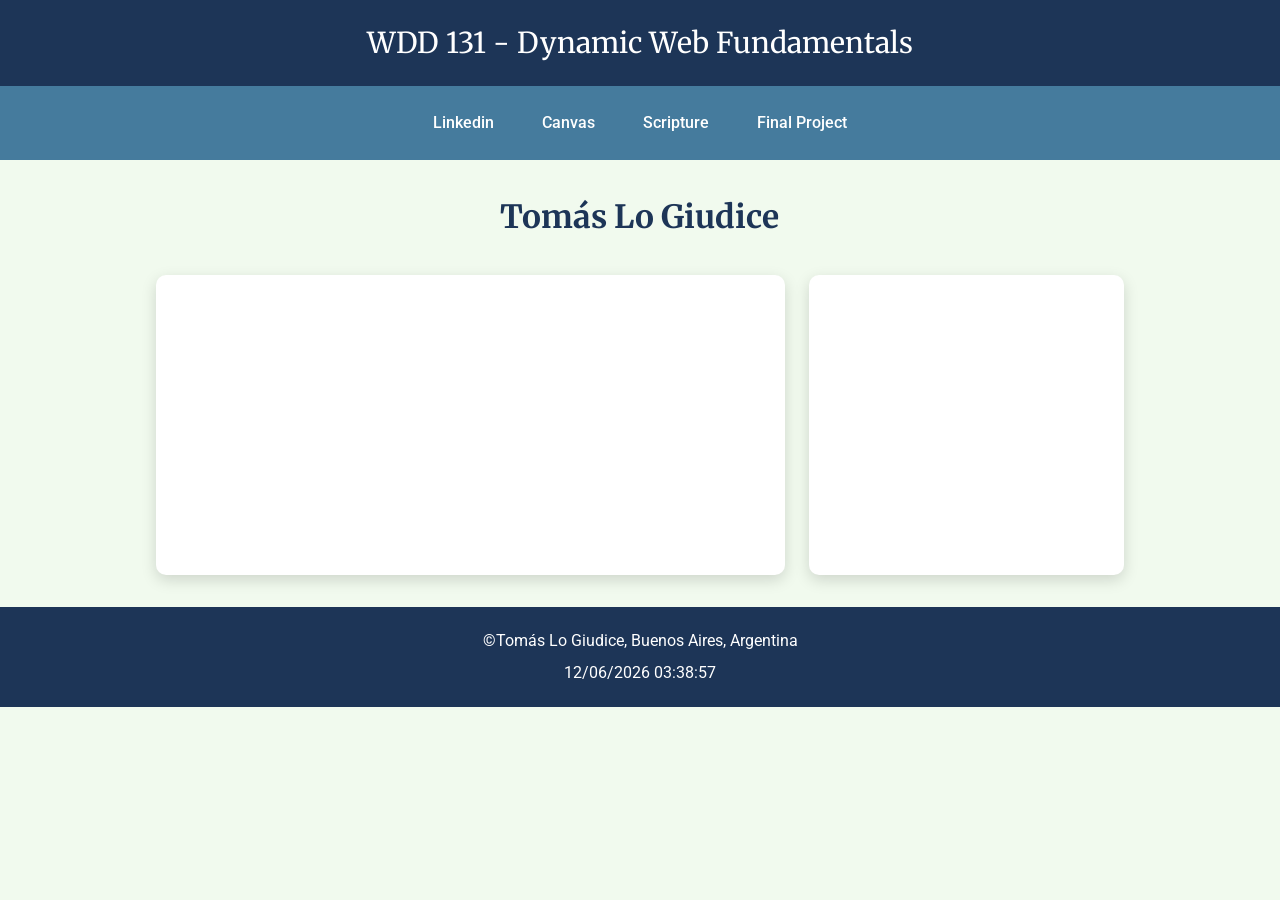
==== index.html @ a4d2fb75 "push" ====
<!DOCTYPE html>
<html lang="en">
<head>
    <meta charset="UTF-8">
    <meta name="viewport" content="width=device-width, initial-scale=1.0">
    <meta name="description" content="WDD 131 - Dynamic Web Fundamentals by Tomás Lo Giudice">
    <meta name="author" content="Tomás Lo Giudice">
    <link rel="stylesheet" href="styles/base.css">
    <script src="scripts/getdates.js" defer></script>
    <title>WDD 131-Dynamic Web Fundamentals-Tomás Lo Giudice</title>
</head>
<body>
    <header>
        <span id="course-title">WDD 131 - Dynamic Web Fundamentals</span>
        <nav>
            <a href="https://www.linkedin.com/in/tomás-lo-giudice-226722353">Linkedin</a>
            <a href="https://byupw.instructure.com/">Canvas</a>
            <a href="https://www.churchofjesuschrist.org/study/scriptures/bofm/jarom/1?lang=spa">Scripture</a>
            <a href="">Final Project</a>
        </nav>
    </header>

    <main>
        <h1>Tomás Lo Giudice</h1>
        <section class="card"></section>
        <section class="card"></section>
    </main>

    <footer>
        <p>©<span id="year"></span>Tomás Lo Giudice, Buenos Aires, Argentina</p>
        <p id="lastModified"></p>
     </footer>

</body>
</html>
---- styles/base.css ----
/* Google Font Import */
@import url('https://fonts.googleapis.com/css2?family=Roboto:wght@300;400;500;700&family=Merriweather:wght@700&display=swap');

/* CSS Variables */
:root {
    --primary-color: #1d3557;
    --secondary-color: #457b9d;
    --accent-color: #e63946;
    --background-color: #f1faee;
    --card-color: #ffffff;
    --text-color: #222;
    --light-color: #ffffff;

    --heading-font: "Merriweather", serif;
    --body-font: "Roboto", sans-serif;
}

/* Reset */
* {
    margin: 0;
    padding: 0;
    box-sizing: border-box;
}

body {
    font-family: var(--body-font);
    background: var(--background-color);
    color: var(--text-color);
    line-height: 1.6;
}

/* Header */

header {
    background: var(--primary-color);
    color: var(--light-color);
}

/* Required: span displays as block */
#course-title {
    display: block;
    text-align: center;
    font-family: var(--heading-font);
    font-size: 1.8rem;
    padding: 1.25rem;
}

/* Navigation using Flex */

nav {
    display: flex;
    justify-content: center;
    align-items: center;
    background: var(--secondary-color);
    gap: 1rem;
    padding: .75rem;
}

nav a {
    color: white;
    text-decoration: none;
    padding: .75rem 1rem;
    border-radius: 6px;
    transition: all .3s ease;
    font-weight: 500;
}

nav a:hover {
    background: var(--accent-color);
    transform: translateY(-2px);
}

/* Main */

main {
    max-width: 1000px;
    margin: 2rem auto;
    padding: 0 1rem;

    display: grid;
    grid-template-columns: 2fr 1fr;
    gap: 1.5rem;
}

h1 {
    grid-column: 1 / -1;
    text-align: center;
    font-family: var(--heading-font);
    color: var(--primary-color);
    margin-bottom: .5rem;
}

/* Cards */

.card {
    background: var(--card-color);
    border-radius: 10px;
    padding: 1.5rem;
    min-height: 300px;
    box-shadow: 0 5px 15px rgba(0,0,0,.15);
    transition: transform .25s ease;
}

.card:hover {
    transform: translateY(-5px);
}

/* Footer */

footer {
    text-align: center;
    background: var(--primary-color);
    color: white;
    padding: 1rem;
    margin-top: 2rem;
}

footer p {
    margin: .35rem 0;
}

/* Responsive */

@media (max-width: 768px) {

    nav {
        flex-direction: column;
    }

    main {
        grid-template-columns: 1fr;
    }
}
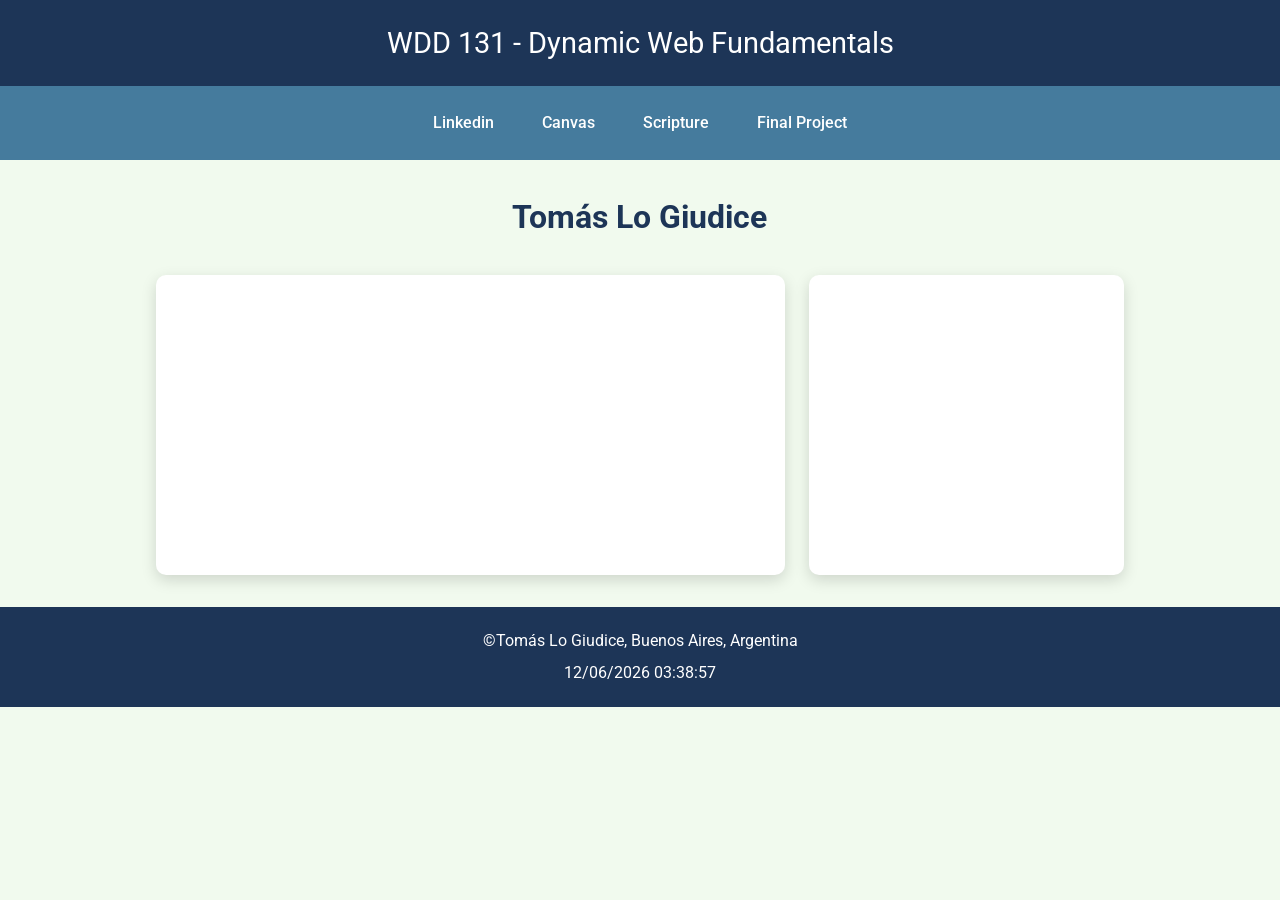
==== commit 156f4060: "Push" ====
--- a/index.html
+++ b/index.html
@@ -7,6 +7,9 @@
     <meta name="author" content="Tomás Lo Giudice">
     <link rel="stylesheet" href="styles/base.css">
     <script src="scripts/getdates.js" defer></script>
+    <link rel="preconnect" href="https://fonts.googleapis.com">
+    <link rel="preconnect" href="https://fonts.gstatic.com" crossorigin>
+    <link href="https://fonts.googleapis.com/css2?family=Roboto:ital@0;1&display=swap" rel="stylesheet">
     <title>WDD 131-Dynamic Web Fundamentals-Tomás Lo Giudice</title>
 </head>
 <body>
@@ -16,7 +19,7 @@
             <a href="https://www.linkedin.com/in/tomás-lo-giudice-226722353">Linkedin</a>
             <a href="https://byupw.instructure.com/">Canvas</a>
             <a href="https://www.churchofjesuschrist.org/study/scriptures/bofm/jarom/1?lang=spa">Scripture</a>
-            <a href="">Final Project</a>
+            <a href="Final Project">Final Project</a>
         </nav>
     </header>
 
--- a/styles/base.css
+++ b/styles/base.css
@@ -1,7 +1,3 @@
-/* Google Font Import */
-@import url('https://fonts.googleapis.com/css2?family=Roboto:wght@300;400;500;700&family=Merriweather:wght@700&display=swap');
-
-/* CSS Variables */
 :root {
     --primary-color: #1d3557;
     --secondary-color: #457b9d;
@@ -11,11 +7,11 @@
     --text-color: #222;
     --light-color: #ffffff;
 
-    --heading-font: "Merriweather", serif;
     --body-font: "Roboto", sans-serif;
+    --heading-font: "Roboto", sans-serif;
+
 }
 
-/* Reset */
 * {
     margin: 0;
     padding: 0;
@@ -24,19 +20,22 @@
 
 body {
     font-family: var(--body-font);
+    font-optical-sizing: auto;
+    font-weight: 400;
+    font-style: normal;
+    font-variation-settings: "wdth" 100;
+
     background: var(--background-color);
     color: var(--text-color);
     line-height: 1.6;
 }
 
-/* Header */
 
 header {
     background: var(--primary-color);
     color: var(--light-color);
 }
 
-/* Required: span displays as block */
 #course-title {
     display: block;
     text-align: center;
@@ -45,7 +44,6 @@
     padding: 1.25rem;
 }
 
-/* Navigation using Flex */
 
 nav {
     display: flex;
@@ -70,7 +68,6 @@
     transform: translateY(-2px);
 }
 
-/* Main */
 
 main {
     max-width: 1000px;
@@ -90,7 +87,6 @@
     margin-bottom: .5rem;
 }
 
-/* Cards */
 
 .card {
     background: var(--card-color);
@@ -105,7 +101,6 @@
     transform: translateY(-5px);
 }
 
-/* Footer */
 
 footer {
     text-align: center;
@@ -119,7 +114,6 @@
     margin: .35rem 0;
 }
 
-/* Responsive */
 
 @media (max-width: 768px) {
 
